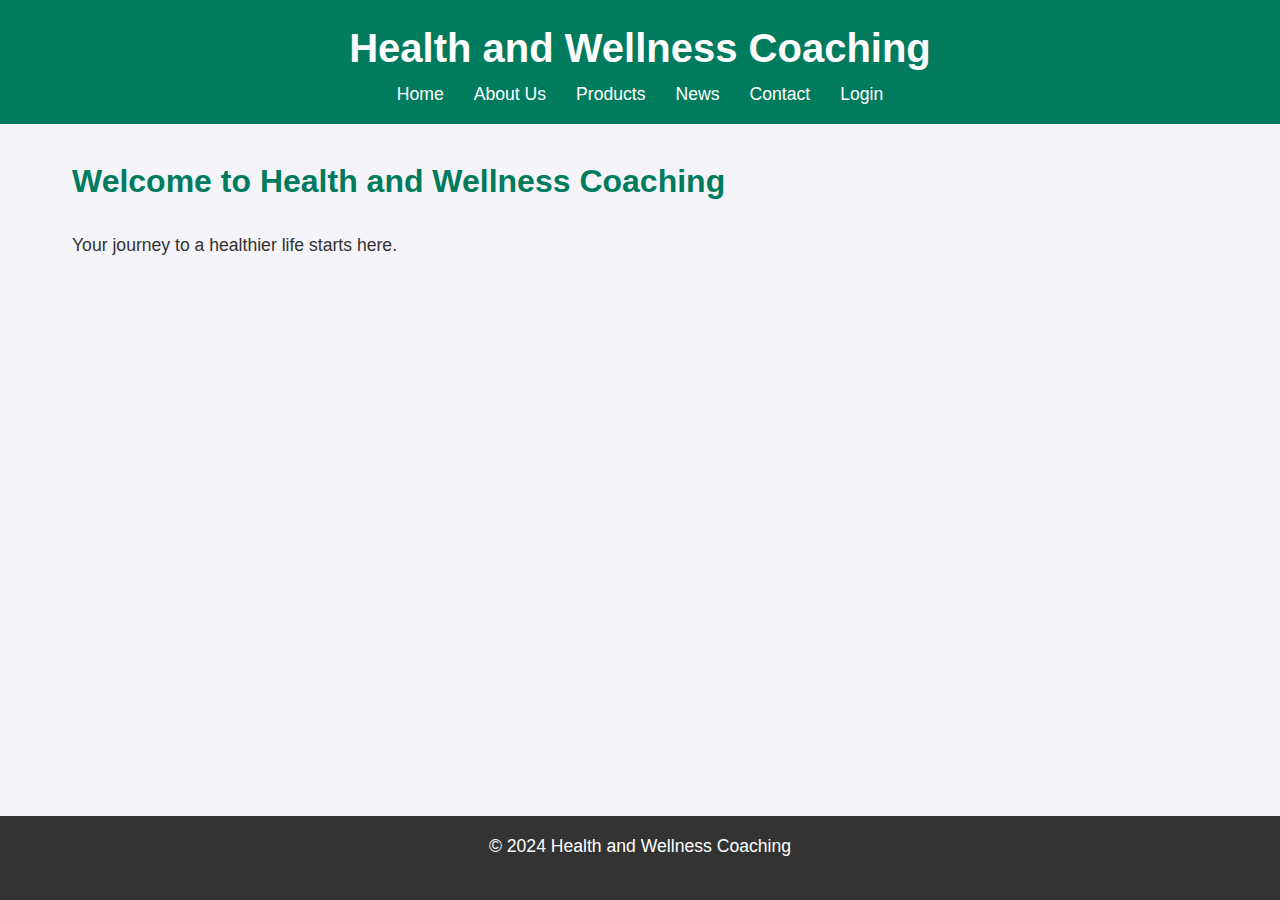
==== index.html @ 106b8577 "Adding pages and Navbar" ====
<!DOCTYPE html>
<html lang="sq">
<head>
    <meta charset="UTF-8">
    <meta name="viewport" content="width=device-width, initial-scale=1.0">
    <title>Health and Wellness Coaching</title>
    <link rel="stylesheet" href="styles.css">
</head>
<body>
    <header>
        <h1>Health and Wellness Coaching</h1>
        <nav>
            <ul>
                <li><a href="index.html">Home</a></li>
                <li><a href="about.html">About Us</a></li>
                <li><a href="products.html">Products</a></li>
                <li><a href="news.html">News</a></li>
                <li><a href="contact.html">Contact</a></li>
                <li><a href="login.html">Login</a></li>
            </ul>
        </nav>
    </header>
    <main>
        <h2>Welcome to Health and Wellness Coaching</h2>
        <p>Your journey to a healthier life starts here.</p>
    </main>
    <footer>
        <p>&copy; 2024 Health and Wellness Coaching</p>
    </footer>
</body>
</html>
---- styles.css ----
/* Universal Reset */
* {
    margin: 0;
    padding: 0;
    box-sizing: border-box;
}

/* Body and overall styles */
body {
    font-family: Arial, sans-serif;
    background-color: #f4f4f9;
    color: #333;
    line-height: 1.6;
    margin: 0;
    padding: 0;
}

/* Header styles */
header {
    background-color: #007b5e;
    color: #fff;
    padding: 1rem;
    text-align: center;
}

header h1 {
    margin: 0;
    font-size: 2.5rem;
}

nav ul {
    list-style: none;
    display: flex;
    justify-content: center;
    padding: 0;
}

nav ul li {
    margin: 0 15px;
}

nav ul li a {
    color: white;
    text-decoration: none;
    font-size: 1.1rem;
}

nav ul li a:hover {
    text-decoration: underline;
}

/* Main content styles */
main {
    padding: 2rem;
    max-width: 1200px;
    margin: 0 auto;
}

h2 {
    font-size: 2rem;
    color: #007b5e;
    margin-bottom: 1.5rem;
}

p {
    font-size: 1.1rem;
    margin-bottom: 1.5rem;
}

.product {
    background-color: #fff;
    border-radius: 8px;
    padding: 1.5rem;
    margin-bottom: 1rem;
    box-shadow: 0 2px 5px rgba(0, 0, 0, 0.1);
}

.product h3 {
    color: #007b5e;
}

footer {
    background-color: #333;
    color: white;
    text-align: center;
    padding: 1rem;
    position: fixed;
    width: 100%;
    bottom: 0;
}

/* Form Styles */
form {
    background-color: #fff;
    padding: 2rem;
    border-radius: 8px;
    box-shadow: 0 2px 5px rgba(0, 0, 0, 0.1);
    max-width: 600px;
    margin: 0 auto;
}

form label {
    display: block;
    margin-bottom: 0.5rem;
    font-size: 1.1rem;
}

form input, form textarea, form button {
    width: 100%;
    padding: 0.8rem;
    margin-bottom: 1.2rem;
    border: 1px solid #ccc;
    border-radius: 4px;
    font-size: 1rem;
}

form input[type="text"],
form input[type="email"],
form input[type="password"],
form textarea {
    font-family: Arial, sans-serif;
}

form button {
    background-color: #007b5e;
    color: white;
    font-size: 1.1rem;
    cursor: pointer;
    border: none;
}

form button:hover {
    background-color: #005d46;
}

/* Special styles for login and register pages */
form p {
    text-align: center;
}

form p a {
    color: #007b5e;
    text-decoration: none;
}

form p a:hover {
    text-decoration: underline;
}

/* Responsive Styles */
@media (max-width: 768px) {
    header h1 {
        font-size: 2rem;
    }

    nav ul {
        flex-direction: column;
    }

    nav ul li {
        margin: 10px 0;
    }

    main {
        padding: 1rem;
    }

    form {
        padding: 1.5rem;
    }
}
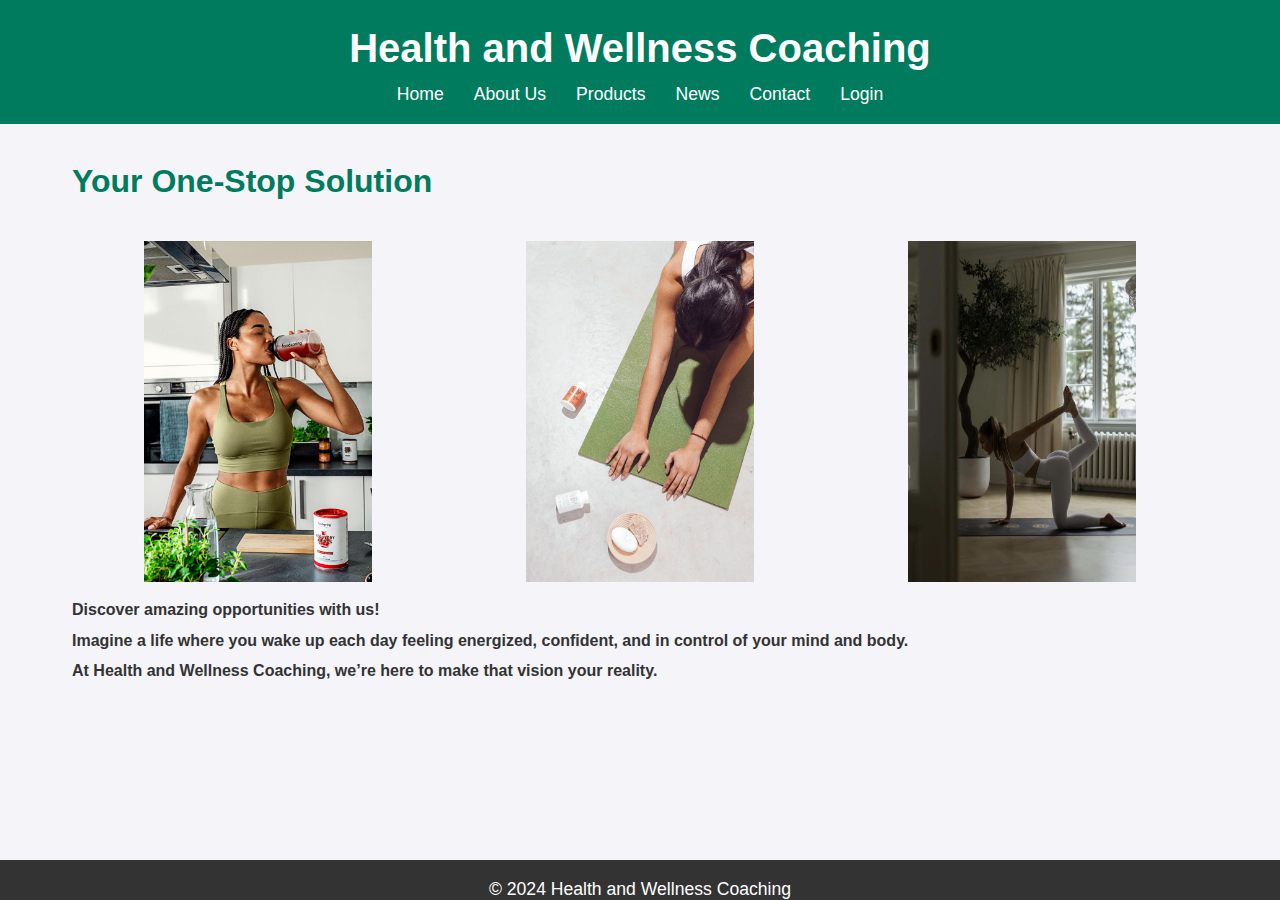
==== commit 73d06802: "Homepage finished" ====
--- a/index.html
+++ b/index.html
@@ -6,6 +6,7 @@
     <meta name="viewport" content="width=device-width, initial-scale=1.0">
     <title>Health and Wellness Coaching</title>
     <link rel="stylesheet" href="styles.css">
+    <script src="app.js"></script>
 </head>
 <body>
     <header>
@@ -21,12 +22,23 @@
             </ul>
         </nav>
     </header>
-    <main>
-        <h2>Welcome to Health and Wellness Coaching</h2>
-        <p>Your journey to a healthier life starts here.</p>
+
+    <main class="main-content">
+        <section class="hero">
+            <h2>Your One-Stop Solution</h2>
+            <div class="image-container">
+            <img src="coach.jpg" alt="Welcome Image" class="small-img">
+            <img src="coach1.jpg" alt="Photo 1" class="small-img">
+            <img src="coach2.jpg" alt="Photo 2" class="small-img">
+            </div>
+            <p><h4> Discover amazing opportunities with us!</h4></p>
+            <p><h4> Imagine a life where you wake up each day feeling energized, confident, and in control of your mind and body.</h4></p> 
+            <p><h4> At Health and Wellness Coaching, we’re here to make that vision your reality.</h4></p>
+        </section>
     </main>
     <footer>
         <p>&copy; 2024 Health and Wellness Coaching</p>
     </footer>
 </body>
 </html>
+
--- a/styles.css
+++ b/styles.css
@@ -169,3 +169,42 @@
         padding: 1.5rem;
     }
 }
+img {
+    max-width: 20%; /* Zvogëlon gjerësinë e fotove në 10% të gjerësisë së kontejnerit */
+    height: auto; /* Siguron që raporti i aspektit të fotos të ruhet */
+    margin: 10px auto; /* Shton hapësirë rreth fotove */
+    display: block; /* Qendron fotot në mes të kontejnerit */
+}
+.small-img {
+    max-width: 20%; /* Madhësi më e vogël për foto specifike */
+    height: auto;
+    margin: 10px auto;
+    display: block;
+}
+.image-container {
+    display: flex;
+    gap:10px;
+}
+.image-container img{
+    max-width: 20%;
+    height: auto;
+}
+footer {
+    max-width: 100%; /* Siguron që footer-i të mbushë plotësisht ekranin */
+    max-height: 40px;
+    padding: 10px 0; /* Shton pak më shumë hapësirë të vogël */
+}
+
+/* Për linket në footer */
+footer a {
+    color: white;
+    text-decoration: none;
+    font-size: 14px; /* Zvogëlon madhësinë e linkeve */
+}
+
+footer a:hover {
+    text-decoration: underline;
+}
+p {
+    margin: 5px 0;
+}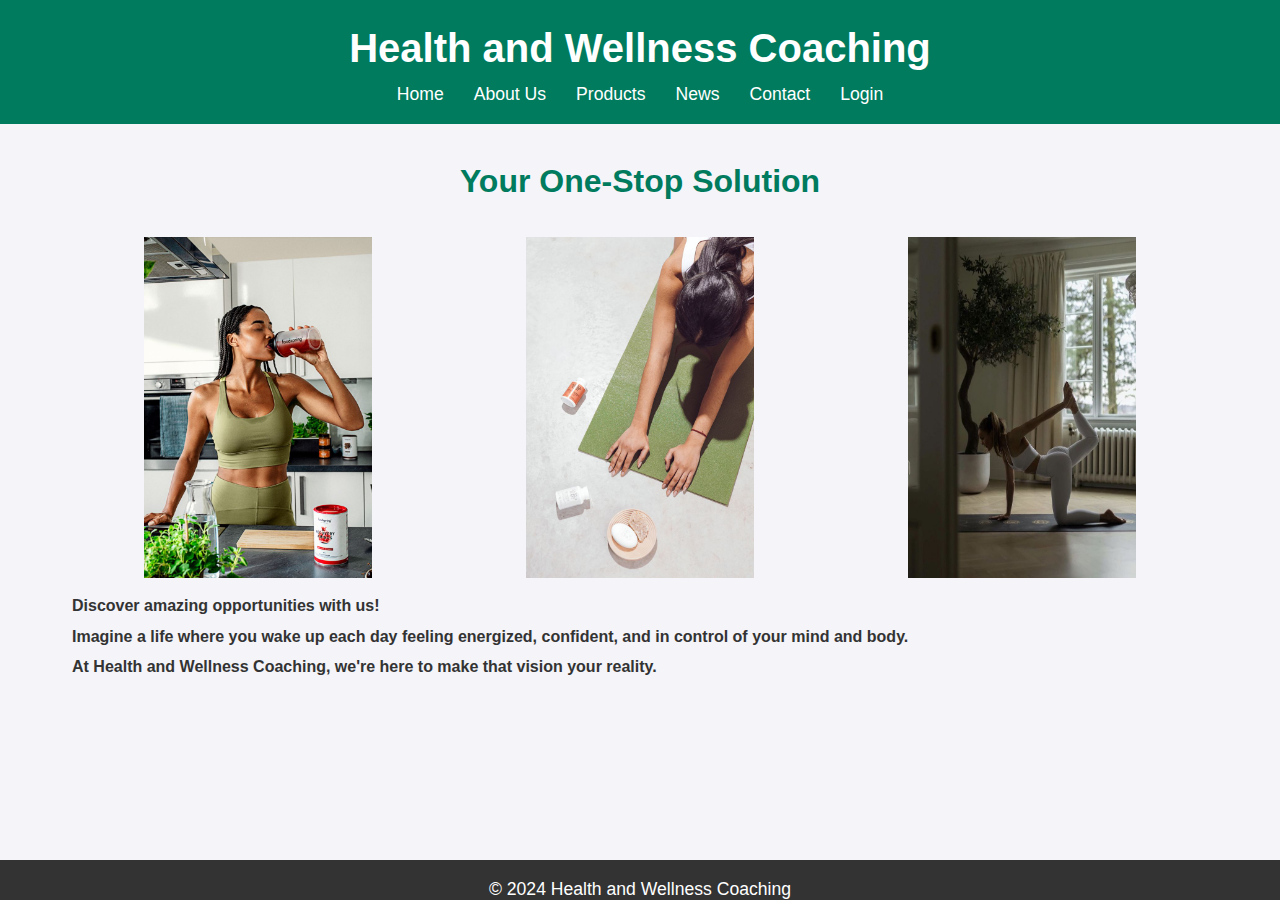
==== commit da940221: "Small Changes" ====
--- a/index.html
+++ b/index.html
@@ -33,7 +33,7 @@
             </div>
             <p><h4> Discover amazing opportunities with us!</h4></p>
             <p><h4> Imagine a life where you wake up each day feeling energized, confident, and in control of your mind and body.</h4></p> 
-            <p><h4> At Health and Wellness Coaching, we’re here to make that vision your reality.</h4></p>
+            <p><h4> At Health and Wellness Coaching, we're here to make that vision your reality.</h4></p>
         </section>
     </main>
     <footer>
--- a/styles.css
+++ b/styles.css
@@ -1,11 +1,10 @@
-/* Universal Reset */
 * {
     margin: 0;
     padding: 0;
     box-sizing: border-box;
 }
 
-/* Body and overall styles */
+
 body {
     font-family: Arial, sans-serif;
     background-color: #f4f4f9;
@@ -15,7 +14,7 @@
     padding: 0;
 }
 
-/* Header styles */
+
 header {
     background-color: #007b5e;
     color: #fff;
@@ -49,7 +48,6 @@
     text-decoration: underline;
 }
 
-/* Main content styles */
 main {
     padding: 2rem;
     max-width: 1200px;
@@ -89,7 +87,6 @@
     bottom: 0;
 }
 
-/* Form Styles */
 form {
     background-color: #fff;
     padding: 2rem;
@@ -133,7 +130,7 @@
     background-color: #005d46;
 }
 
-/* Special styles for login and register pages */
+
 form p {
     text-align: center;
 }
@@ -147,7 +144,7 @@
     text-decoration: underline;
 }
 
-/* Responsive Styles */
+
 @media (max-width: 768px) {
     header h1 {
         font-size: 2rem;
@@ -170,13 +167,13 @@
     }
 }
 img {
-    max-width: 20%; /* Zvogëlon gjerësinë e fotove në 10% të gjerësisë së kontejnerit */
-    height: auto; /* Siguron që raporti i aspektit të fotos të ruhet */
-    margin: 10px auto; /* Shton hapësirë rreth fotove */
-    display: block; /* Qendron fotot në mes të kontejnerit */
+    max-width: 20%;
+    height: auto; 
+    margin: 10px auto; 
+    display: block; 
 }
 .small-img {
-    max-width: 20%; /* Madhësi më e vogël për foto specifike */
+    max-width: 20%;
     height: auto;
     margin: 10px auto;
     display: block;
@@ -190,16 +187,15 @@
     height: auto;
 }
 footer {
-    max-width: 100%; /* Siguron që footer-i të mbushë plotësisht ekranin */
+    max-width: 100%;
     max-height: 40px;
-    padding: 10px 0; /* Shton pak më shumë hapësirë të vogël */
-}
-
-/* Për linket në footer */
+    padding: 10px 0; 
+}
+
 footer a {
     color: white;
     text-decoration: none;
-    font-size: 14px; /* Zvogëlon madhësinë e linkeve */
+    font-size: 14px;
 }
 
 footer a:hover {
@@ -207,4 +203,193 @@
 }
 p {
     margin: 5px 0;
-}+}
+#products {
+    text-align: center;
+    padding: 50px;
+    background-color: #f9f9f9;
+  }
+  
+  #products h1 {
+    font-size: 2.5em;
+    margin-bottom: 10px;
+  }
+  
+  #products p {
+    font-size: 1.2em;
+    color: #555;
+  }
+  
+  .product-container {
+    display: flex;
+    justify-content: center;
+    gap: 20px;
+    flex-wrap: wrap;
+  }
+  
+  .product-card {
+    background: white;
+    border: 1px solid #ddd;
+    border-radius: 10px;
+    width: 300px;
+    padding: 20px;
+    text-align: center;
+    box-shadow: 0 4px 6px rgba(0, 0, 0, 0.1);
+    transition: transform 0.2s;
+  }
+  
+  .product-card:hover {
+    transform: scale(1.05);
+  }
+  
+  .product-card img {
+    width: 100%;
+    border-radius: 10px;
+    margin-bottom: 15px;
+  }
+  
+  .product-card h3 {
+    font-size: 1.5em;
+    margin-bottom: 10px;
+  }
+  
+  .product-card p {
+    font-size: 1em;
+    margin: 10px 0;
+  }
+  
+  .product-card .price {
+    font-weight: bold;
+    color: #27ae60;
+  }
+  
+  .buy-now {
+    padding: 10px 20px;
+    background: #27ae60;
+    color: white;
+    border: none;
+    border-radius: 5px;
+    cursor: pointer;
+    transition: background 0.3s;
+  }
+  
+  .buy-now:hover {
+    background: #1e874b;
+  }
+  #products {
+    text-align: center;
+    padding: 50px;
+    background-color: #f9f9f9;
+  }
+  
+  #products h1 {
+    font-size: 2.5em;
+    margin-bottom: 10px;
+  }
+  
+  #products p {
+    font-size: 1.2em;
+    color: #555;
+  }
+  
+  .product-container {
+    display: flex;
+    justify-content: center;
+    gap: 20px;
+    flex-wrap: wrap;
+  }
+  
+  .product-card {
+    background: white;
+    border: 1px solid #ddd;
+    border-radius: 10px;
+    width: 300px;
+    padding: 20px;
+    text-align: center;
+    box-shadow: 0 4px 6px rgba(0, 0, 0, 0.1);
+    transition: transform 0.2s;
+  }
+  
+  .product-card:hover {
+    transform: scale(1.05);
+  }
+  
+  .product-card img {
+    width: 100%;
+    border-radius: 10px;
+    margin-bottom: 15px;
+  }
+  
+  .product-card h3 {
+    font-size: 1.5em;
+    margin-bottom: 10px;
+  }
+  
+  .product-card p {
+    font-size: 1em;
+    margin: 10px 0;
+  }
+  
+  .product-card .price {
+    font-weight: bold;
+    color: #27ae60;
+  }
+  
+  .buy-now {
+    padding: 10px 20px;
+    background: #27ae60;
+    color: white;
+    border: none;
+    border-radius: 5px;
+    cursor: pointer;
+    transition: background 0.3s;
+  }
+  
+  .buy-now:hover {
+    background: #1e874b;
+  }
+  
+  h2{
+    text-align: center;
+    margin-bottom: 20px;
+
+  } 
+
+  form{
+    margin: 0auto;
+    width: 50%;
+  }
+
+.error-message {
+  color: red;
+  background-color: #f8d7da;
+  border: 1px solid #f5c6cb;
+  padding: 10px;
+  margin-bottom: 15px;
+  font-size: 14px;
+  border-radius: 5px;
+}
+
+
+
+ 
+
+
+
+
+
+  
+
+
+
+
+
+
+
+
+ 
+
+
+
+
+
